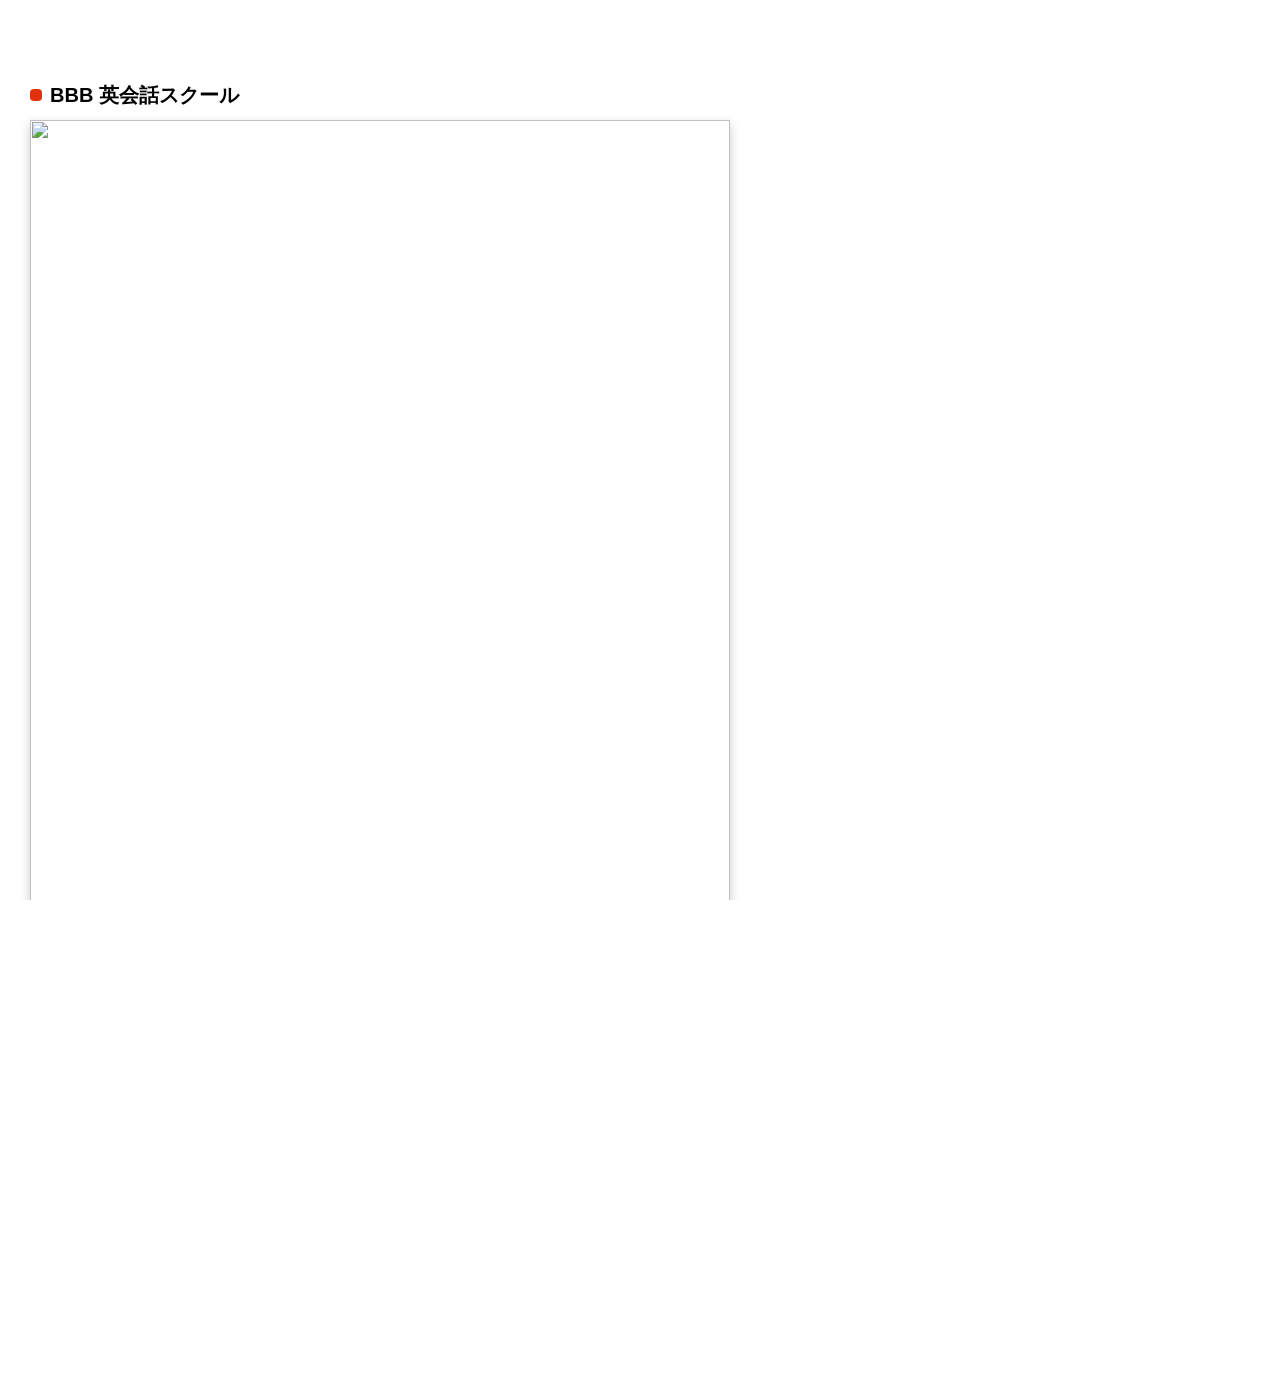
==== bbb.html @ 6fb2c757 "Add files via upload" ====
<html lang="ja">
    <head>
        <meta charset="utf-8">
        <title>portfolio</title>
        <meta name="viewport" content="width=device-width, initial-scale=1">
        <link rel="stylesheet" href="style.css">
        <link href="https://fonts.googleapis.com/css2?family=Noto+Sans+JP&display=swap" rel="stylesheet">
        <link href="https://fonts.googleapis.com/css2?family=Lora&display=swap" rel="stylesheet">
        <link href="https://fonts.googleapis.com/css2?family=Roboto&display=swap" rel="stylesheet">
        <link href="https://fonts.googleapis.com/icon?family=Material+Icons" rel="stylesheet">
    </head>
    <body>
        <header id="header"></header>
        <main>
            <section class="works-item">
                <h3>BBB 英会話スクール</h3>
                <a href="https://nabiii2003.github.io/nabiii2003.github.io.bbb/"><img src="/Users/nabi/Desktop/ポートフォリオ/img/22.31.57.jpg"></a>
                <ul class="meta">
                    <li>HTML/CSS/JavaScript/JQuery</li>
                    <li>制作期間 : 5日（1日あたり3〜4時間）</li>
                    <li>Figmaで作成されたデザインカンプをもとに再現したコーディング作品です。<br>
                        当初、スクロールに応じたアニメーションをjQueryで実装しようとしましたが、動作のタイミングに問題があり、思い通りに動きませんでした。<br>
                        そのため、JavaScriptのIntersectionObserverを使ったネイティブ実装に切り替えることにしました。この部分にはかなり時間がかかりましたが、試行錯誤の末に滑らかに動くアニメーションを実装できました。<br>
                        レスポンシブデザインにも対応しています。
                    </li>
                    <li>
                        <a href="https://nabiii2003.github.io/nabiii2003.github.io.bbb/">https://nabiii2003.github.io/nabiii2003.github.io.bbb/</a>
                    </li>
                </ul>
            </section>
        </main>
        <footer id="footer">
            <nav>
                <ul class="navi-list">
                    <li><a href="#about">about</a></li>
                    <li><a href="#works">works</a></li>
                    <li><a href="#skills">skills</a></li>
                    <li><a href="mailto:ariyatakeya@gmail.com"><svg xmlns="http://www.w3.org/2000/svg" height="24px" viewBox="0 -960 960 960" width="24px" fill="currentColor"><path d="M160-160q-33 0-56.5-23.5T80-240v-480q0-33 23.5-56.5T160-800h640q33 0 56.5 23.5T880-720v480q0 33-23.5 56.5T800-160H160Zm320-280L160-640v400h640v-400L480-440Zm0-80 320-200H160l320 200ZM160-640v-80 480-400Z"/></svg></a></li>
                </ul>
            </nav>
        </footer>
    </body>
---- style.css ----
@charset "utf-8";
/*
html5doctor.com Reset Stylesheet
v1.6.1
Last Updated: 2010-09-17
Author: Richard Clark - http://richclarkdesign.com
Twitter: @rich_clark
*/

html, body, div, span, object, iframe,
h1, h2, h3, h4, h5, h6, p, blockquote, pre,
abbr, address, cite, code,
del, dfn, em, img, ins, kbd, q, samp,
small, strong, sub, sup, var,
b, i,
dl, dt, dd, ol, ul, li,
fieldset, form, label, legend,
table, caption, tbody, tfoot, thead, tr, th, td,
article, aside, canvas, details, figcaption, figure,
footer, header, hgroup, menu, nav, section, summary,
time, mark, audio, video {
    margin:0;
    padding:0;
    border:0;
    outline:0;
    font-size:100%;
    vertical-align:baseline;
    background:transparent;
}

body {
    line-height:1;
}

article,aside,details,figcaption,figure,
footer,header,hgroup,menu,nav,section {
    display:block;
}

nav ul {
    list-style:none;
}

blockquote, q {
    quotes:none;
}

blockquote:before, blockquote:after,
q:before, q:after {
    content:'';
    content:none;
}

a {
    margin:0;
    padding:0;
    font-size:100%;
    vertical-align:baseline;
    background:transparent;
}

/* change colours to suit your needs */
ins {
    background-color:#ff9;
    color:#000;
    text-decoration:none;
}

/* change colours to suit your needs */
mark {
    background-color:#ff9;
    color:#000;
    font-style:italic;
    font-weight:bold;
}

del {
    text-decoration: line-through;
}

abbr[title], dfn[title] {
    border-bottom:1px dotted;
    cursor:help;
}

table {
    border-collapse:collapse;
    border-spacing:0;
}

/* change border colour to suit your needs */
hr {
    display:block;
    height:1px;
    border:0;  
    border-top:1px solid #cccccc;
    margin:1em 0;
    padding:0;
}
input, select {
    vertical-align:middle;
}

html,body {
    font-size: 100%;
    width: 100%;
    height: 100%;
    scroll-behavior: smooth;
    overflow-x: hidden;
    line-height: 1.5;
}
body {
  font-family: "ヒラギノ角ゴ ProN", "Hiragino Kaku Gothic ProN", sans-serif;
}
a {
    text-decoration: none;
    display: block;
}
img {
    width: 100%;
}
.wrapper {
    max-width: 1300px;
}
li {
    list-style: none;
}
.bg-video {
    position: fixed;
    top: 0;
    left: 0;
    width: 100%;
    height: 100%;
    object-fit: cover; /* 画面いっぱいに */
    z-index: -1;       /* 背景にする */
}
p {
    font-size: clamp(13px, 2vw, 15px);
}
/*------------------------------------------
h2共通
------------------------------------------*/
h2 {
    display: inline-block;
    font-family: 'Lora', serif;
    letter-spacing: 1.5;
    font-size: 20px;
    text-align: center;
    background-color: #333;
    color: #fff;
    padding: 5px 10px;
    margin-bottom: 45px;
}
/*------------------------------------------
h3共通
------------------------------------------*/
h3 {
    position: relative;
    padding-left: 20px; 
    font-size: clamp(14px, 2.5vw, 18px);
}
h3::before {
    content: "";
    position: absolute;
    left: 0;
    top: 50%;
    transform: translateY(-50%);
    width: 12px;
    height: 12px;
    background-color: #E2320B;
    border-radius: 4px; 
}
/*------------------------------------------
main-visual,footer
------------------------------------------*/
.main-visual .navi-list a,
#footer .navi-list a {
    color: #fff;
    background-color: rgba(226, 50, 11, 0.8);
    padding: 5px 10px;
}
.main-visual .navi-list svg,
#footer .navi-list svg{
    color: #fff;
    padding: 0 10px;
}
.main-visual .navi-list a:hover,
#footer .navi-list a:hover {
    outline: solid 2px #E2320B;
}
/*------------------------------------------
main-visual
------------------------------------------*/
.main-visual {
    position: relative;
    display: flex;
    flex-direction: column;
    justify-content: center;
    text-align: center;
    height: 100vh;  
}
.main-visual .navi-list {
    position: absolute;
    top: 10px;
    right: 40px;
    display: flex;
    gap: 20px;
    justify-content: flex-end;
    align-items: center;
}
.main-visual .title {
    font-size: 30px;
    letter-spacing: 1.5;
    font-family: 'Roboto', sans-serif;
}
.main-visual .sub-title {
    font-size: 15px;
    color: dimgrey;
    margin-top: 5px;
}
/*------------------------------------------
profile
------------------------------------------*/
.profile {
    background-color:#F5F5F5;
    border-radius: 10px;
    margin: 100px 50px;
    padding: 50px;
}
.profile .content {
    display: flex;
    text-align: left;
    justify-content: center;
    flex-direction: column;
    gap: 20px;
}
.about img {
    width: 300px;
    height: 300px;
}
.profile p {
    letter-spacing: 1.5;
    line-height: 1.6;
}
/*------------------------------------------
works
------------------------------------------*/
.works {
    background-color: #F5F5F5;
    border-radius: 10px;
    margin: 100px 50px;
    padding: 50px;
}
.works .content h3 {
    text-align: left;
}
.works .content01 {
    margin-bottom: 30px;
}
.content01 .works-list {
    display: flex;
    flex-direction: column;
    text-align: left;
    margin-top: 10px;
    gap: 15px;
}
.content01 .works-list li {
    padding: 10px 15px;
    border-radius: 5px;
    font-size: 15px;
}
.content01 .works-title {
    font-weight: bold;
    margin-bottom: 5px;
}
.content02 .works-list {
    padding: 10px 15px;
    display: grid;
    grid-template-columns: repeat(auto-fit, minmax(150px, 1fr));
    gap: 40px;
    list-style: none;
    margin-top: 10px;
}
.works .content02 .works-list li {
    list-style: none;
    overflow: hidden;
    box-shadow: 0 4px 10px rgba(0, 0, 0, 0.2);
    transition: transform 0.3s ease;
}
.works .content02 .works-list li:hover {
    transform: scale(1.05);
}
/*------------------------------------------
skills
------------------------------------------*/
.skills {
    background-color: #F5F5F5;
    border-radius: 10px;
    margin: 100px 50px;
    padding: 50px;
}
.skills .content {
    display: flex;
    flex-direction: column;
    gap: 35px;
}
.skills .content01 {
    text-align: left;
}
.skills .content02 {
    text-align: left;
}
.skills li {
    font-size: clamp(13px, 2vw, 15px);
    margin-bottom: 5px;
    letter-spacing: 1.5;
    line-height: 1.6;
}
/*------------------------------------------
footer
------------------------------------------*/
#footer .navi-list {
    justify-content: flex-start;
    display: flex;
    gap: 20px;
    align-items: center;
    height: 100%;
}
#footer {
    height: 20px;
    margin: 0 30px 30px;
    padding: 10px 0;
}
/*------------------------------------------
header,footer
------------------------------------------*/
#header {
    position: relative;
    display: flex;
    flex-direction: column;
    justify-content: center;
    text-align: center;
}
#header .navi-list {
    position: absolute;
    top: 10px;
    right: 30px;
    display: flex;
    gap: 20px;
    justify-content: flex-end;
    align-items: center;
}
#header .navi-list a {
    color: #696A6E;
}
#header .navi-list a:hover {
    color: #333333;
}
/*------------------------------------------
works
------------------------------------------*/
.works-item {
    padding: 50px 30px;
}
.works-item h1 {
    display: inline-block;
    font-family: 'Lora', serif;
    letter-spacing: 1.5;
    font-size: 30px;
    color: #fff;
    background-color: #333;
    margin: 60px 0 30px 0;
    padding: 0 10px;
}
.works-item img{
    box-shadow: 0 4px 10px rgba(0, 0, 0, 0.2);
    max-width: 700px;
    height: auto;
}
.works-item h3 {
    font-size: 20px;
    margin: 30px 0 10px 0;
}
.works-item ul {
    font-size: clamp(12px, 2vw, 15px);
    margin-top: 30px;
}
.works-item li {
    margin-bottom: 15px;
    line-height: 1.3;
    letter-spacing: 1;
    display: flex;
    gap: 7px;
}
.works-item a {
    color: #000;
}
/*------------------------------------------
SP
------------------------------------------*/
@media screen and (max-width: 800px) {
    .main-visual .navi-list {
        position: fixed;
        top: 0;
        right: 0;
        width: 100%;
        display: block;
    }
    .profile,
    .works,
    .skills {
        margin: 100px 20px;
        padding: 20px;
    }
    p {
        font-size: clamp(13px, 2vw, 15px);
    }
    #footer {
        display: none;
    }
}
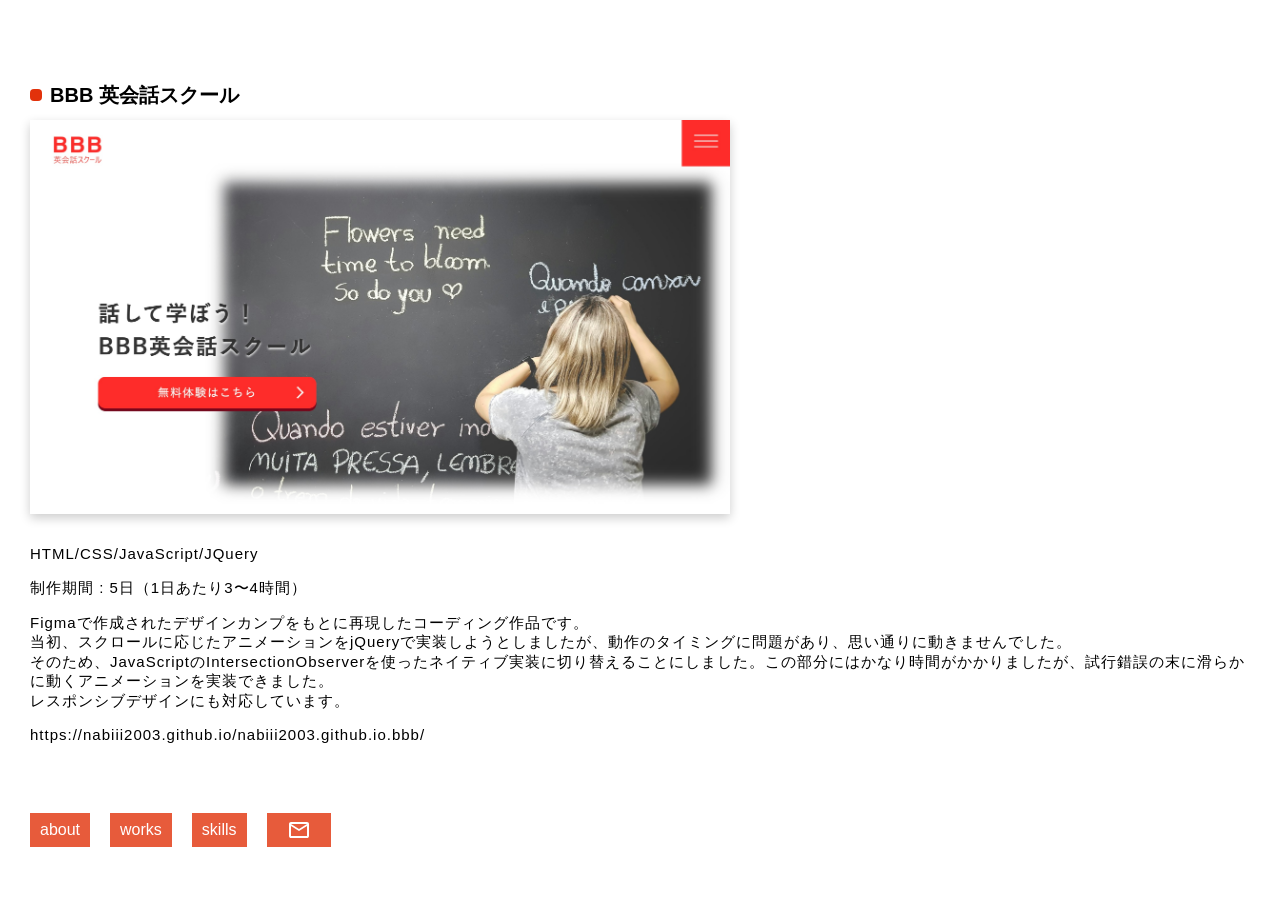
==== commit f6356c60: "Update bbb.html Updated image source path for better portability." ====
--- a/bbb.html
+++ b/bbb.html
@@ -2,6 +2,7 @@
     <head>
         <meta charset="utf-8">
         <title>portfolio</title>
+        <link rel="icon" href="img/50.png" type="image/x-icon">
         <meta name="viewport" content="width=device-width, initial-scale=1">
         <link rel="stylesheet" href="style.css">
         <link href="https://fonts.googleapis.com/css2?family=Noto+Sans+JP&display=swap" rel="stylesheet">
@@ -14,7 +15,7 @@
         <main>
             <section class="works-item">
                 <h3>BBB 英会話スクール</h3>
-                <a href="https://nabiii2003.github.io/nabiii2003.github.io.bbb/"><img src="/Users/nabi/Desktop/ポートフォリオ/img/22.31.57.jpg"></a>
+                <a href="https://nabiii2003.github.io/nabiii2003.github.io.bbb/"><img src="img/22.31.57.jpg"></a>
                 <ul class="meta">
                     <li>HTML/CSS/JavaScript/JQuery</li>
                     <li>制作期間 : 5日（1日あたり3〜4時間）</li>
@@ -39,4 +40,4 @@
                 </ul>
             </nav>
         </footer>
-    </body>+    </body>
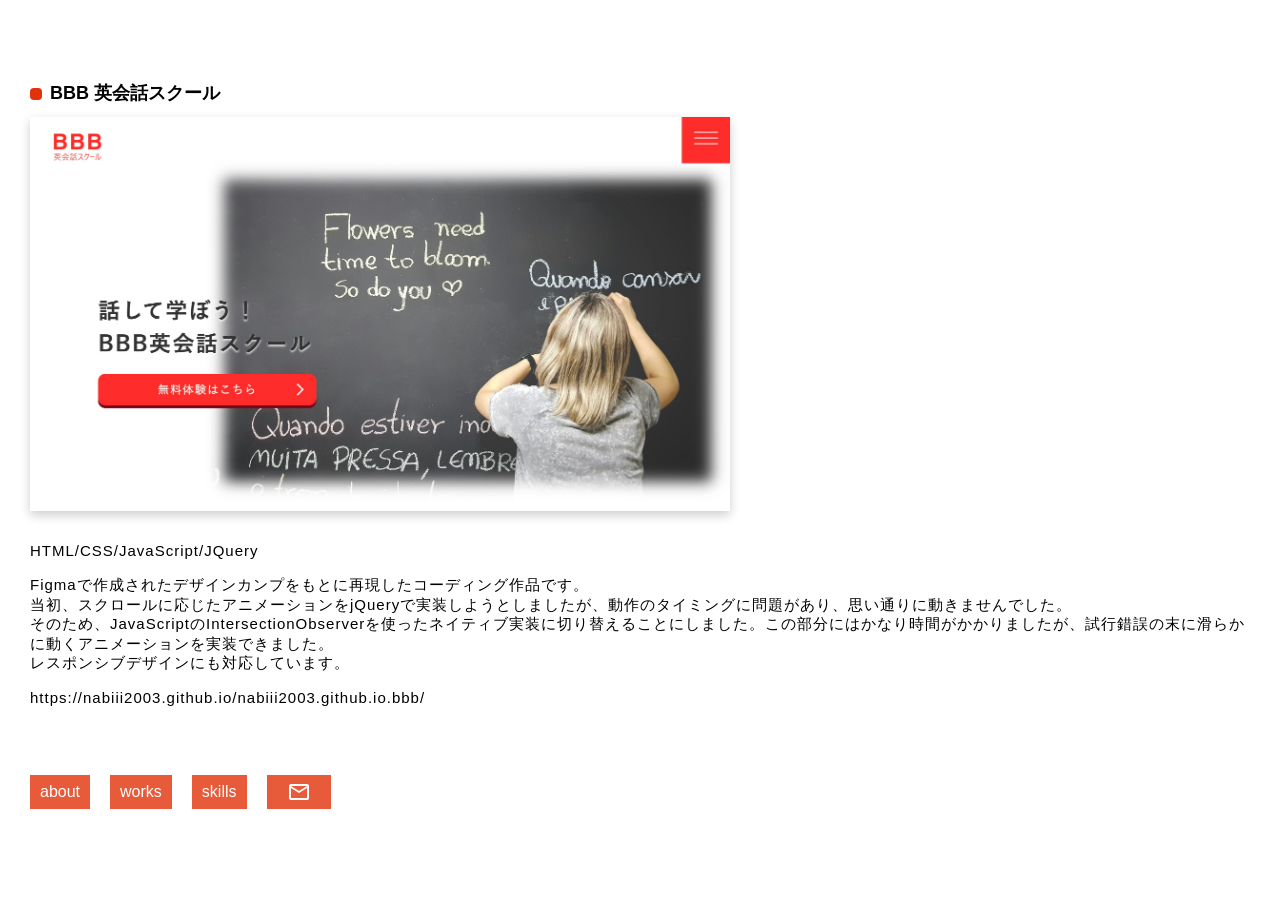
==== commit 6b1d9f1b: "Update bbb.html Removed the production duration detail from the project description." ====
--- a/bbb.html
+++ b/bbb.html
@@ -15,10 +15,9 @@
         <main>
             <section class="works-item">
                 <h3>BBB 英会話スクール</h3>
-                <a href="https://nabiii2003.github.io/nabiii2003.github.io.bbb/"><img src="img/22.31.57.jpg"></a>
+                <a href="https://ytmar.github.io/BBB-/"><img src="img/22.31.57.jpg" width="2938" height="1646" alt="BBB英会話スクール"></a>
                 <ul class="meta">
                     <li>HTML/CSS/JavaScript/JQuery</li>
-                    <li>制作期間 : 5日（1日あたり3〜4時間）</li>
                     <li>Figmaで作成されたデザインカンプをもとに再現したコーディング作品です。<br>
                         当初、スクロールに応じたアニメーションをjQueryで実装しようとしましたが、動作のタイミングに問題があり、思い通りに動きませんでした。<br>
                         そのため、JavaScriptのIntersectionObserverを使ったネイティブ実装に切り替えることにしました。この部分にはかなり時間がかかりましたが、試行錯誤の末に滑らかに動くアニメーションを実装できました。<br>
--- a/style.css
+++ b/style.css
@@ -118,6 +118,7 @@
 }
 img {
     width: 100%;
+    height:auto;
 }
 .wrapper {
     max-width: 1300px;
@@ -227,7 +228,7 @@
     margin: 100px 50px;
     padding: 50px;
 }
-.profile .content {
+.profile .content { 
     display: flex;
     text-align: left;
     justify-content: center;
@@ -378,8 +379,7 @@
     height: auto;
 }
 .works-item h3 {
-    font-size: 20px;
-    margin: 30px 0 10px 0;
+    margin: 30px 0 10px 0; 
 }
 .works-item ul {
     font-size: clamp(12px, 2vw, 15px);
@@ -405,6 +405,7 @@
         right: 0;
         width: 100%;
         display: block;
+        z-index: 100; 
     }
     .profile,
     .works,
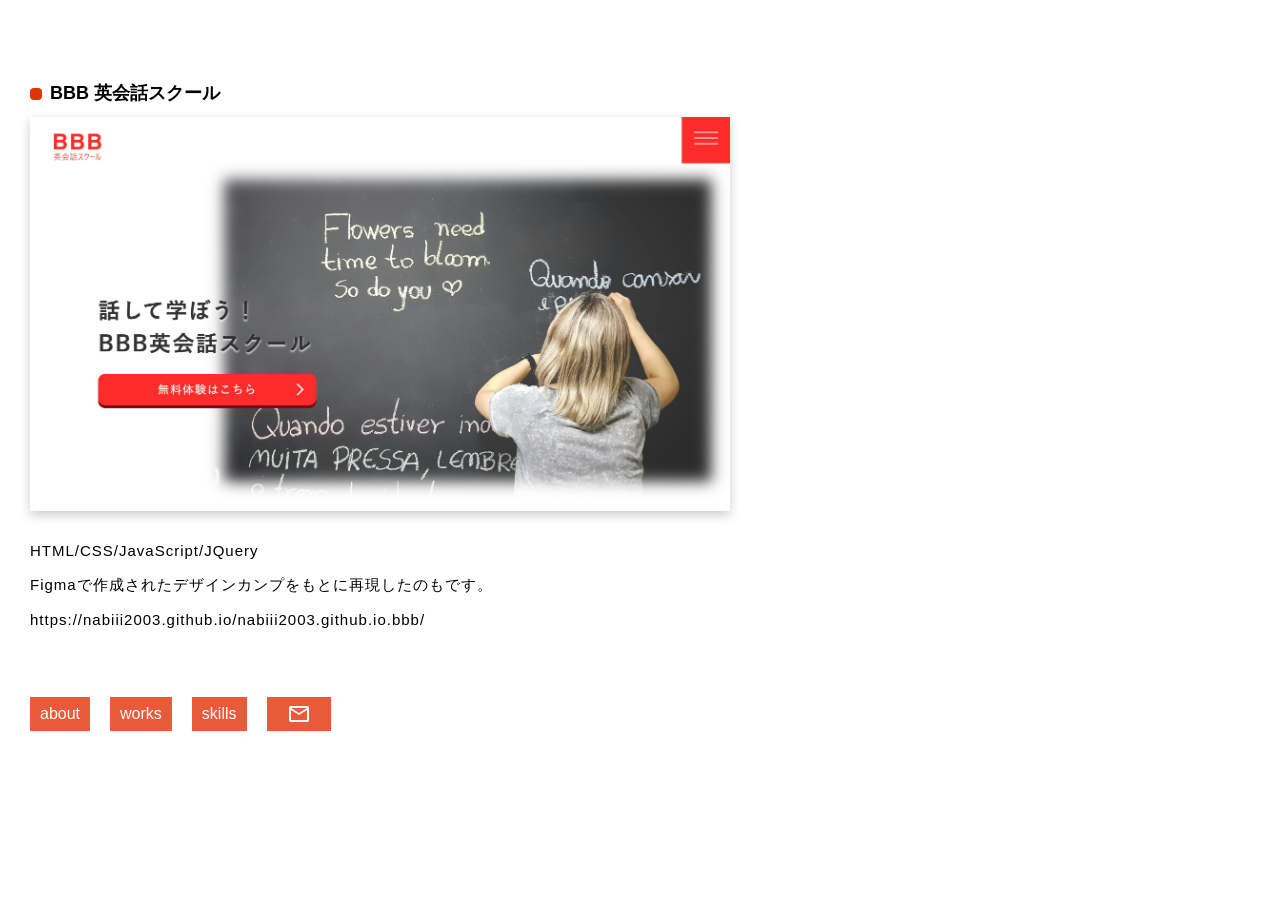
==== commit 5fadb619: "Update bbb.html" ====
--- a/bbb.html
+++ b/bbb.html
@@ -18,11 +18,7 @@
                 <a href="https://ytmar.github.io/BBB-/"><img src="img/22.31.57.jpg" width="2938" height="1646" alt="BBB英会話スクール"></a>
                 <ul class="meta">
                     <li>HTML/CSS/JavaScript/JQuery</li>
-                    <li>Figmaで作成されたデザインカンプをもとに再現したコーディング作品です。<br>
-                        当初、スクロールに応じたアニメーションをjQueryで実装しようとしましたが、動作のタイミングに問題があり、思い通りに動きませんでした。<br>
-                        そのため、JavaScriptのIntersectionObserverを使ったネイティブ実装に切り替えることにしました。この部分にはかなり時間がかかりましたが、試行錯誤の末に滑らかに動くアニメーションを実装できました。<br>
-                        レスポンシブデザインにも対応しています。
-                    </li>
+                    <li>Figmaで作成されたデザインカンプをもとに再現したのもです。</li>
                     <li>
                         <a href="https://nabiii2003.github.io/nabiii2003.github.io.bbb/">https://nabiii2003.github.io/nabiii2003.github.io.bbb/</a>
                     </li>
